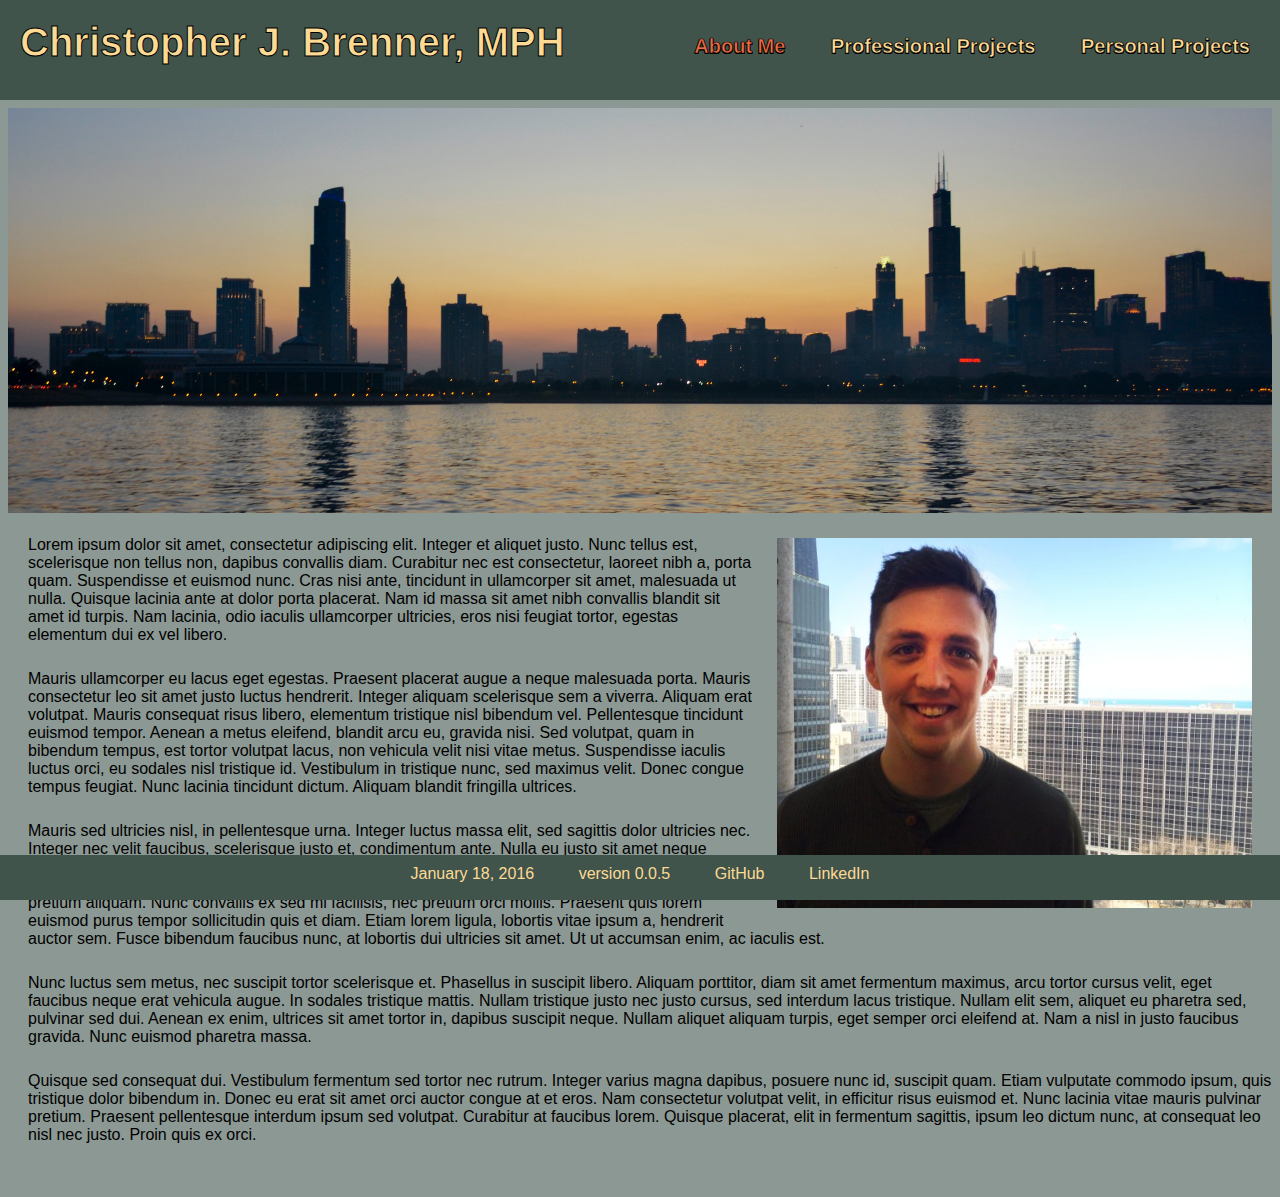
==== pages/about.html @ 65857fb3 "First commit" ====
<!DOCTYPE html>
<html>
  <head>
    <link type="text/css" rel="stylesheet" href="../css/about.css"/>
    <title>Chris Brenner</title>
  </head>
  <body>
    <div id="header">
      <div class="brand">
        <a href="../index.html">Christopher J. Brenner, MPH</a>
      </div>

      <div class="navbar">
        <div class="nav_btn">
          <a class="current" href="../pages/about.html">About Me</a>
        </div>
        <div class="nav_btn">
          <a href="../pages/prof_proj.html">Professional Projects</a>
        </div>
        <div class="nav_btn">
          <a href="../pages/per_proj.html">Personal Projects</a>
        </div>
      </div>
    </div>

    <div id="jumbotron">
      <img src="../img/chicago_sky.jpeg" style="width:1440px;height:405px"/>
    </div>

    <div id="container">
      <div class="mugshot">
        <img src="../img/me2.jpg" style="width:475px;height:370px">
      </div>
      <div class="blurb">
        <p>Lorem ipsum dolor sit amet, consectetur adipiscing elit. Integer et aliquet justo. Nunc tellus est, scelerisque non tellus non, dapibus convallis diam. Curabitur nec est consectetur, laoreet nibh a, porta quam. Suspendisse et euismod nunc. Cras nisi ante, tincidunt in ullamcorper sit amet, malesuada ut nulla. Quisque lacinia ante at dolor porta placerat. Nam id massa sit amet nibh convallis blandit sit amet id turpis. Nam lacinia, odio iaculis ullamcorper ultricies, eros nisi feugiat tortor, egestas elementum dui ex vel libero.</p>
        <p>Mauris ullamcorper eu lacus eget egestas. Praesent placerat augue a neque malesuada porta. Mauris consectetur leo sit amet justo luctus hendrerit. Integer aliquam scelerisque sem a viverra. Aliquam erat volutpat. Mauris consequat risus libero, elementum tristique nisl bibendum vel. Pellentesque tincidunt euismod tempor. Aenean a metus eleifend, blandit arcu eu, gravida nisi. Sed volutpat, quam in bibendum tempus, est tortor volutpat lacus, non vehicula velit nisi vitae metus. Suspendisse iaculis luctus orci, eu sodales nisl tristique id. Vestibulum in tristique nunc, sed maximus velit. Donec congue tempus feugiat. Nunc lacinia tincidunt dictum. Aliquam blandit fringilla ultrices.</p>
        <p>Mauris sed ultricies nisl, in pellentesque urna. Integer luctus massa elit, sed sagittis dolor ultricies nec. Integer nec velit faucibus, scelerisque justo et, condimentum ante. Nulla eu justo sit amet neque aliquam ultrices ac sed dui. Fusce sollicitudin massa euismod lectus euismod auctor. Sed quis maximus nisi. Proin nec nulla et nibh consequat tincidunt ut quis neque. Fusce ut velit nec lorem pretium aliquam. Nunc convallis ex sed mi facilisis, nec pretium orci mollis. Praesent quis lorem euismod purus tempor sollicitudin quis et diam. Etiam lorem ligula, lobortis vitae ipsum a, hendrerit auctor sem. Fusce bibendum faucibus nunc, at lobortis dui ultricies sit amet. Ut ut accumsan enim, ac iaculis est.</p>
        <p>Nunc luctus sem metus, nec suscipit tortor scelerisque et. Phasellus in suscipit libero. Aliquam porttitor, diam sit amet fermentum maximus, arcu tortor cursus velit, eget faucibus neque erat vehicula augue. In sodales tristique mattis. Nullam tristique justo nec justo cursus, sed interdum lacus tristique. Nullam elit sem, aliquet eu pharetra sed, pulvinar sed dui. Aenean ex enim, ultrices sit amet tortor in, dapibus suscipit neque. Nullam aliquet aliquam turpis, eget semper orci eleifend at. Nam a nisl in justo faucibus gravida. Nunc euismod pharetra massa.</p>
        <p>Quisque sed consequat dui. Vestibulum fermentum sed tortor nec rutrum. Integer varius magna dapibus, posuere nunc id, suscipit quam. Etiam vulputate commodo ipsum, quis tristique dolor bibendum in. Donec eu erat sit amet orci auctor congue at et eros. Nam consectetur volutpat velit, in efficitur risus euismod et. Nunc lacinia vitae mauris pulvinar pretium. Praesent pellentesque interdum ipsum sed volutpat. Curabitur at faucibus lorem. Quisque placerat, elit in fermentum sagittis, ipsum leo dictum nunc, at consequat leo nisl nec justo. Proin quis ex orci.</p>
      </div>
    </div>

    <div id="footer">
      <div class="foot_btn">
        <p>January 18, 2016</p>
      </div>
      <div class="foot_btn">
        <p>version 0.0.5</p>
      </div>
      <div class="foot_btn">
        <a href="https://github.com/cbrenner04/">GitHub</a>
      </div>
      <div class="foot_btn">
        <a href="https://www.linkedin.com/in/christopher-brenner-mph-b3a12427">LinkedIn</a>
      </div>
    </div>

  </body>
</html>
---- css/about.css ----
html {
  background-color: rgba(64,84,75,0.6);
  font-family: Verdana, Geneva, sans-serif;
}

a {
  text-decoration: none;
}

div { position: relative; }

#header {
  position: fixed;
  top: 0px;
  left: 0px;
  height: 100px;
  width: 100%;
  overflow: hidden;
  background-color: #40544B;
  z-index: 1000;
}

.brand {
  float: left;
  margin: 10px;
  padding: 10px;
  font-size: 40px;
  border-radius: 10px;
  background-color: rgba(64, 84, 75, .5)
}

.brand a {
  font-weight: 600;
  -webkit-text-stroke: 1px black;
  color: #FDDA94;
}

.brand a:visited { color: #FDDA94; }

.brand a:hover { color: #EB6C44; }

.navbar {
  float: right;
  top: 25px;
  margin: 10px;
  padding-bottom: 10px;
  border-radius: 10px;
  background-color: rgba(64, 84, 75, .5)
}

.nav_btn {
  margin: 20px;
  font-size: 20px;
  display: inline;
}

.nav_btn a {
  font-weight: 600;
  -webkit-text-stroke: 0.5px black;
  color: #FDDA94;
  text-shadow:
    0.5px 0.5px 0 #000,
    -0.5px -0.5px 0 #000,  
    0.5px -0.5px 0 #000,
    -0.5px 0.5px 0 #000,
    0.5px 0.5px 0 #000;
}

.nav_btn a:visited { color: #FDDA94; }

.nav_btn a:hover { color: #EB6C44; }

.nav_btn a.current { color: #EB6C44; }

#jumbotron {
  position: relative;
  top: 100px;
  left: 0px;
}

#jumbotron img { max-width: 100%; }

#container {
  top: 75px;
  display: inline;
  padding: 10px;
  padding-bottom: 20px;
  margin: 10px;
  margin-bottom: 45px;
}

#container img {
  float: right;
  padding: 10px;
  margin: 10px;
  margin-top: 2px;
  margin-bottom: 0px;
}

#container p {
  padding-top: 10px;
  padding-bottom: 0px;
  padding-left: 20px;
}

#footer {
  position: fixed;
  clear: both;
  bottom: 0px;
  left: 0px;
  height: 35px;
  width: 100%;
  background-color: #40544B;
  text-align: center;
  padding-top: 10px;
}

.foot_btn {
  display: inline;
  margin-right: 20px;
  margin-left: 20px;
  color: #FDDA94;
}

.foot_btn p { display: inline; }

.foot_btn a { color: #FDDA94; }

.foot_btn a:visited { color: #FDDA94; }

.foot_btn a:hover { color: #EB6C44; }
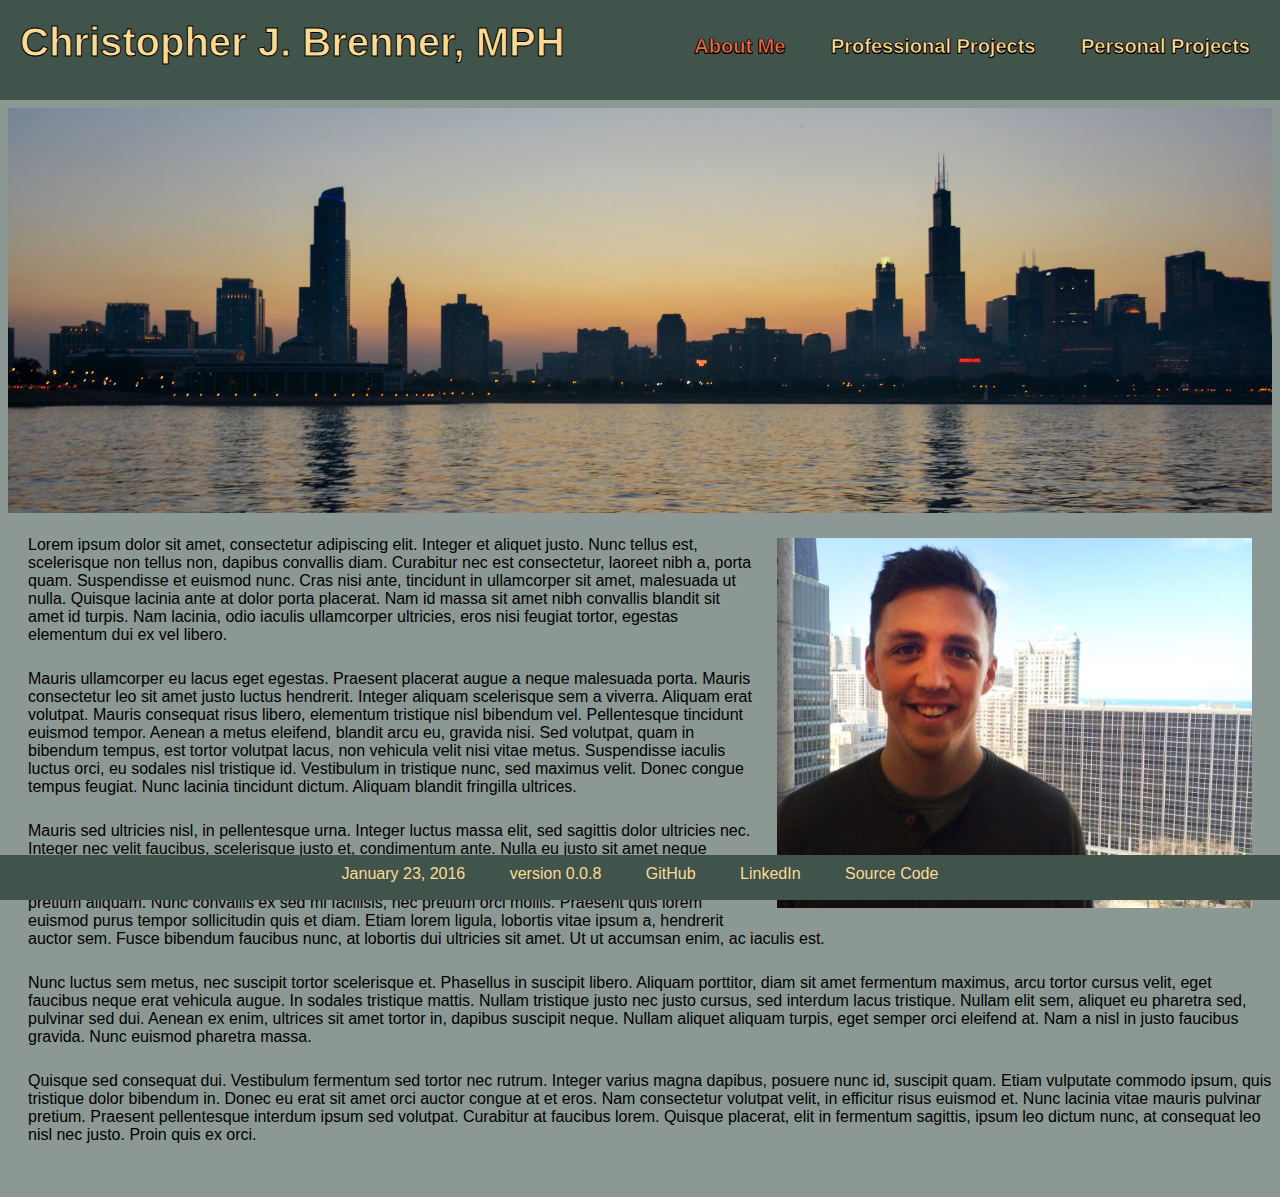
==== commit 0693f7d8: "Finish jquery" ====
--- a/pages/about.html
+++ b/pages/about.html
@@ -42,10 +42,10 @@
 
     <div id="footer">
       <div class="foot_btn">
-        <p>January 18, 2016</p>
+        <p>January 23, 2016</p>
       </div>
       <div class="foot_btn">
-        <p>version 0.0.5</p>
+        <p>version 0.0.8</p>
       </div>
       <div class="foot_btn">
         <a href="https://github.com/cbrenner04/">GitHub</a>
@@ -53,6 +53,9 @@
       <div class="foot_btn">
         <a href="https://www.linkedin.com/in/christopher-brenner-mph-b3a12427">LinkedIn</a>
       </div>
+      <div class="foot_btn">
+        <a href="https://github.com/cbrenner04/brenner_portfolio_project">Source Code</a>
+      </div>
     </div>
 
   </body>
